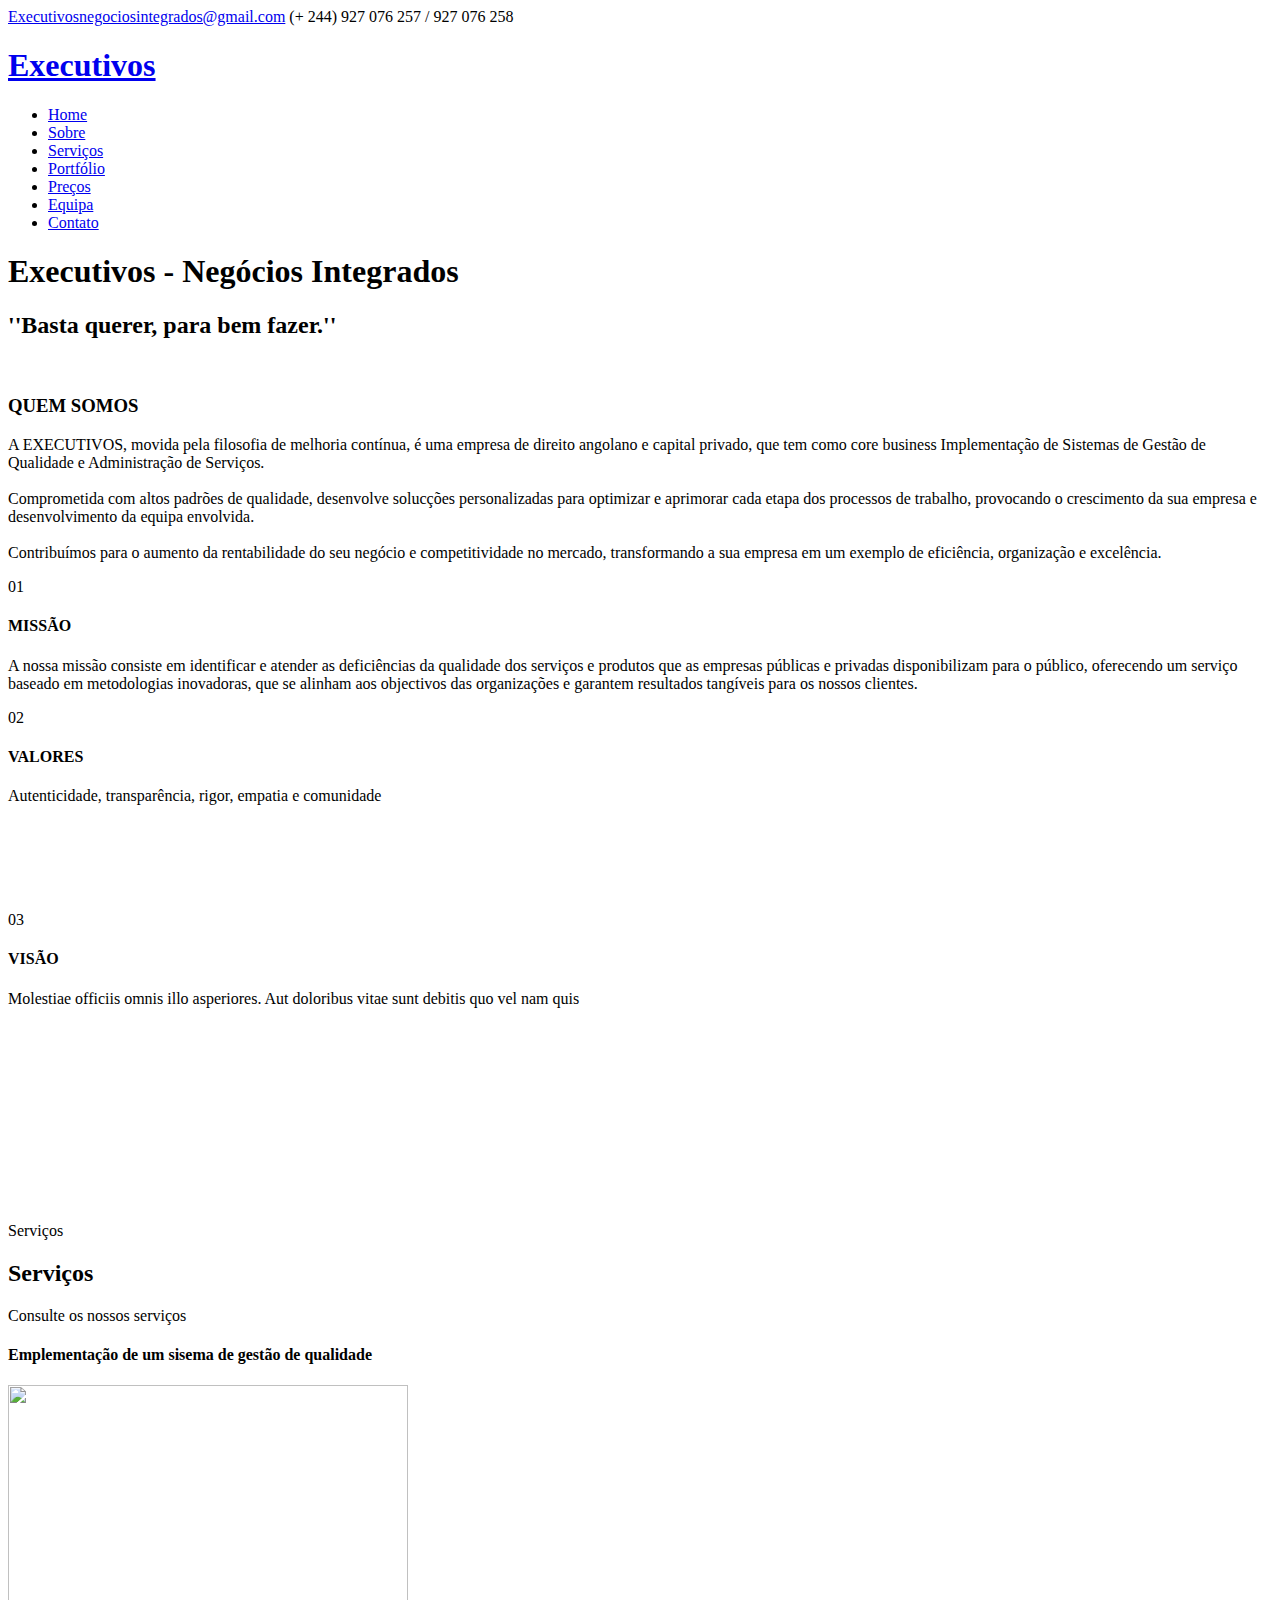
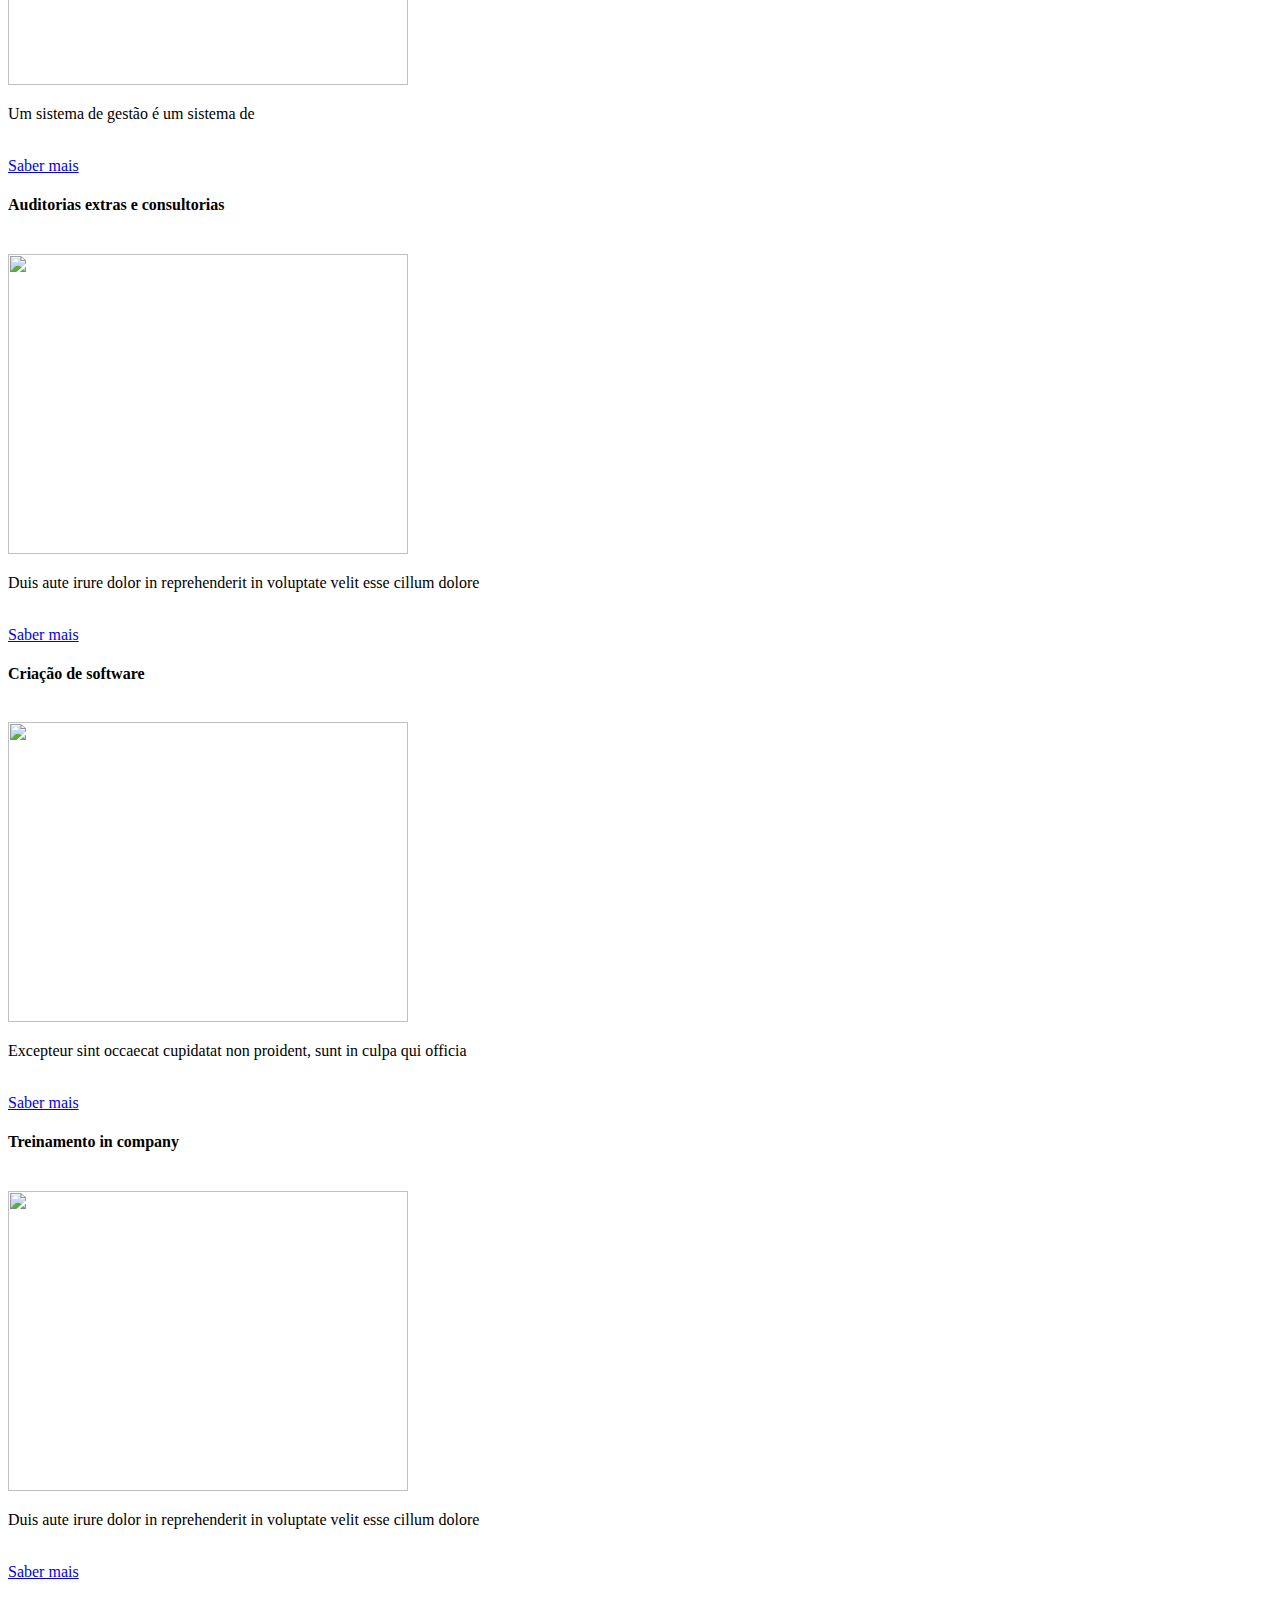
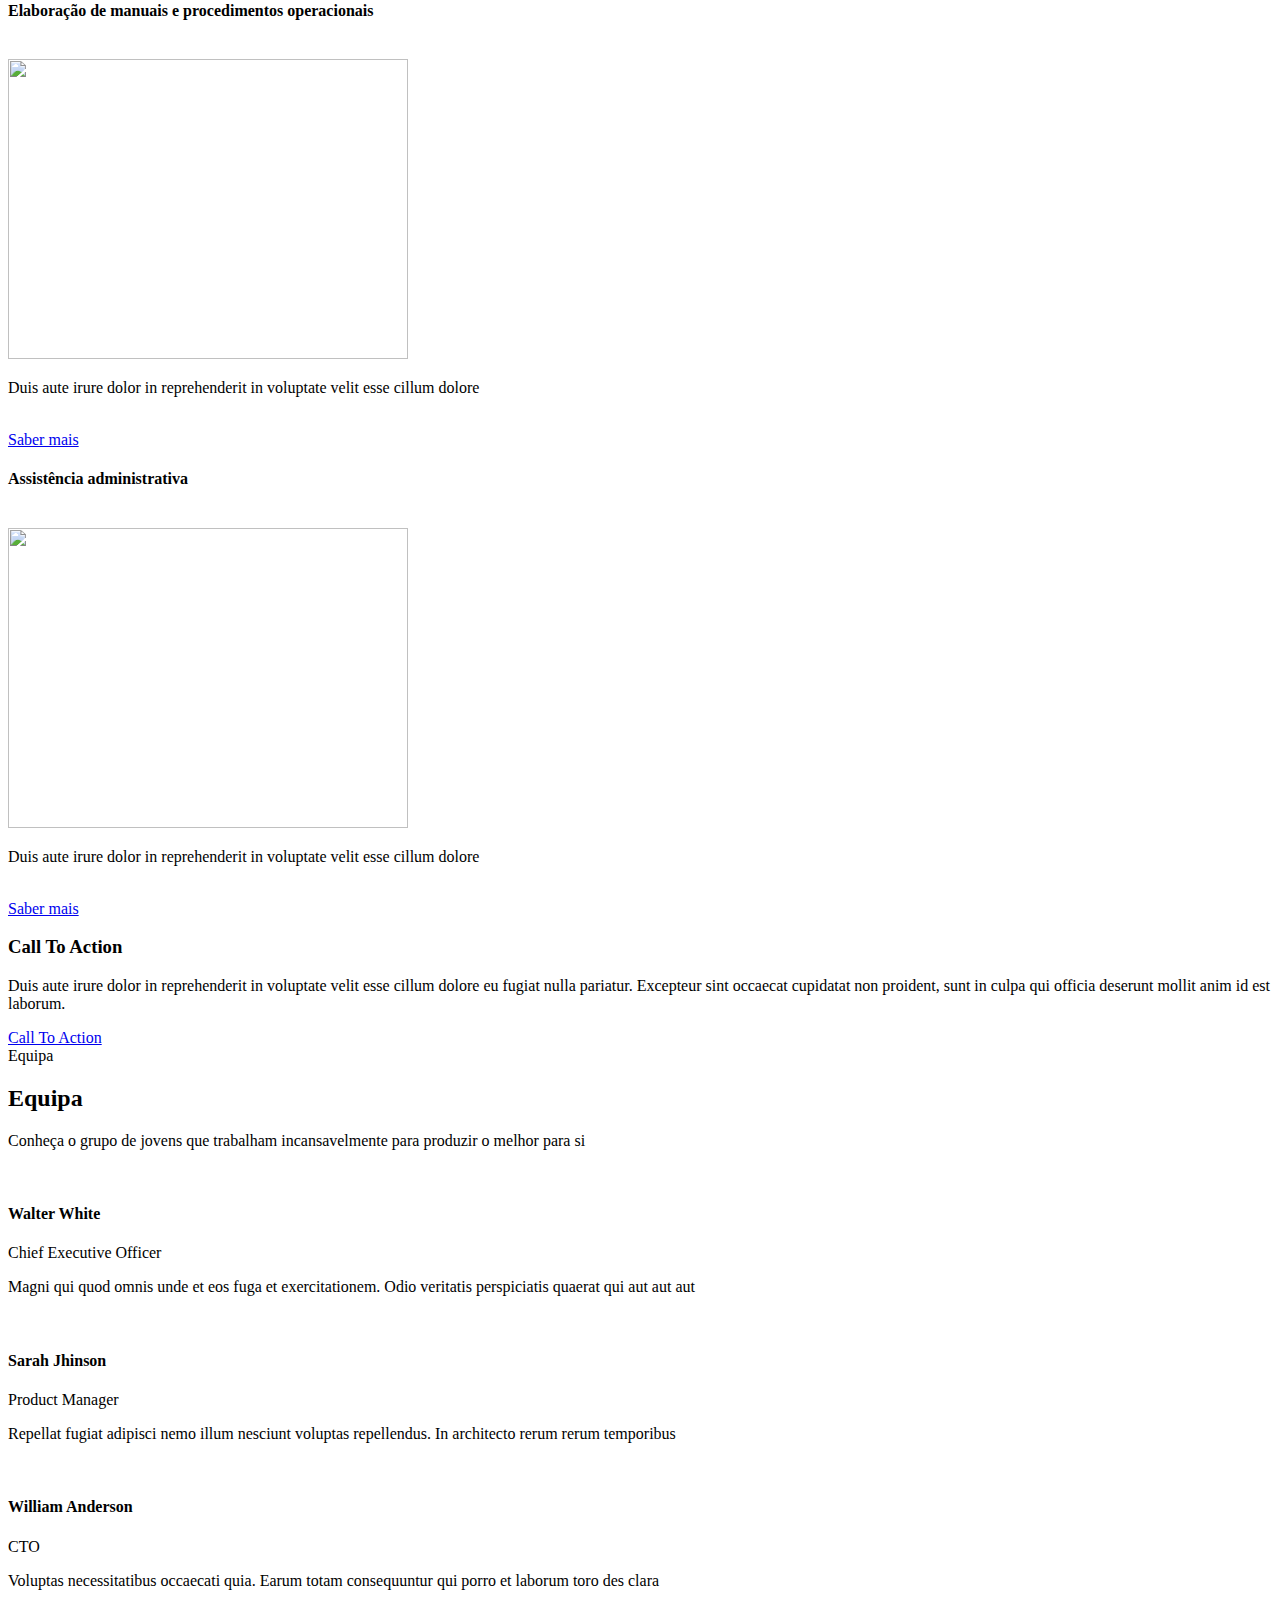
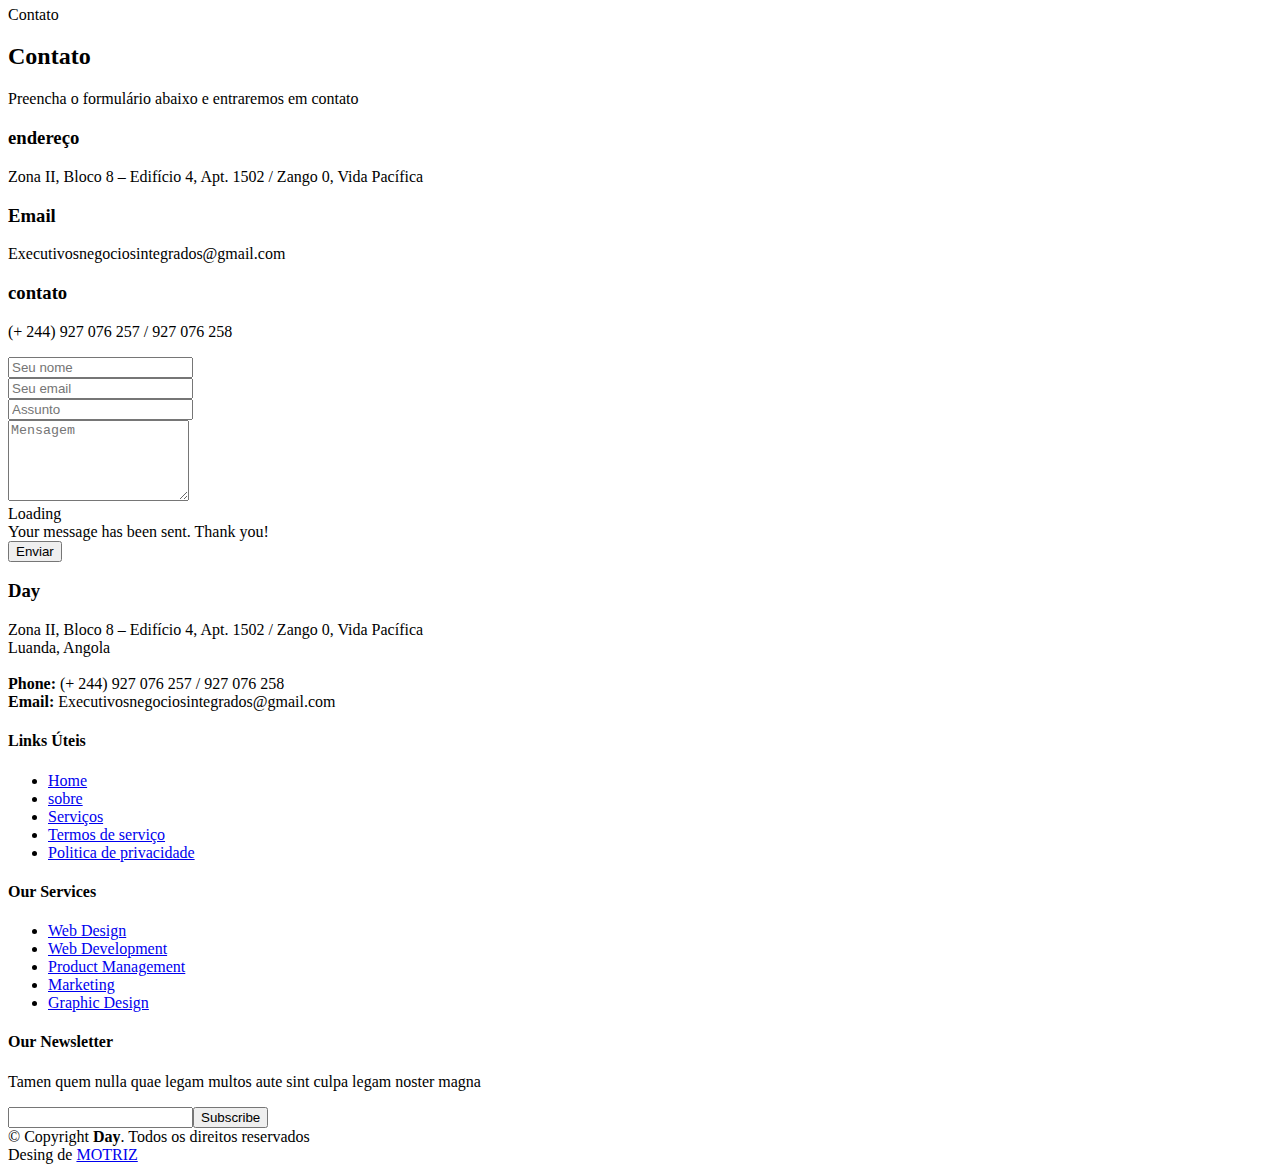
==== index.html @ 4317260f "Add files via upload" ====
<!DOCTYPE html>
<html lang="pt-pt">

<head>
  <meta charset="utf-8">
  <meta content="width=device-width, initial-scale=1.0" name="viewport">

  <title>Empresa</title>
  <meta content="" name="description">
  <meta content="" name="keywords">

  
  <link href="" rel="icon">
  <link href="" rel="apple-touch-icon">

  
 
  <link href="assets/vendor/aos/aos.css" rel="stylesheet">
  <link href="assets/vendor/bootstrap/css/bootstrap.min.css" rel="stylesheet">
  <link href="assets/vendor/bootstrap-icons/bootstrap-icons.css" rel="stylesheet">
  <link href="assets/vendor/boxicons/css/boxicons.min.css" rel="stylesheet">
  <link href="assets/vendor/glightbox/css/glightbox.min.css" rel="stylesheet">
  <link href="assets/vendor/swiper/swiper-bundle.min.css" rel="stylesheet">

 
  <link href="assets/css/style.css" rel="stylesheet">

  
</head>

<body>

  <!-- ======= Top Bar ======= -->
  <section id="topbar" class="d-flex align-items-center">
    <div class="container d-flex justify-content-center justify-content-md-between">
      <div class="contact-info d-flex align-items-center">
        <i class="bi bi-envelope-fill"></i><a href="mailto:contact@example.com">Executivosnegociosintegrados@gmail.com</a>
        <i class="bi bi-phone-fill phone-icon"></i> (+ 244) 927 076 257 / 927 076 258
      </div>
      <div class="social-links d-none d-md-block">
        <a href="#" class="twitter"><i class="bi bi-twitter"></i></a>
        <a href="#" class="facebook"><i class="bi bi-facebook"></i></a>
        <a href="#" class="instagram"><i class="bi bi-instagram"></i></a>
        <a href="#" class="linkedin"><i class="bi bi-linkedin"></i></i></a>
      </div>
    </div>
  </section>

  <!-- ======= Header ======= -->
  <header id="header" class="d-flex align-items-center">
    <div class="container d-flex align-items-center justify-content-between">

      <h1 class="logo"><a href="index.html">Executivos</h1>
      
      <nav id="navbar" class="navbar">
        <ul>
                    <li><a class="nav-link scrollto active" href="#hero">Home</a></li>
          <li><a class="nav-link scrollto" href="#about">Sobre</a></li>
          <li><a class="nav-link scrollto" href="#services">Serviços</a></li>
          <li><a class="nav-link scrollto " href="#portfolio">Portfólio</a></li>
          <li><a class="nav-link scrollto" href="#pricing">Preços</a></li>
          <li><a class="nav-link scrollto" href="#team">Equipa</a></li>
          <li><a class="nav-link scrollto" href="#contact">Contato</a></li>
        </ul>
        <i class="bi bi-list mobile-nav-toggle"></i>
      </nav><!-- .navbar -->

    </div>
  </header><!-- End Header -->

  <!-- ======= Hero Section ======= -->
  <section id="hero" class="d-flex align-items-center">
    <div class="container position-relative" data-aos="fade-up" data-aos-delay="500">
      <h1>Executivos - Negócios Integrados</h1>
      <h2>''Basta querer, para bem fazer.''</h2>
    </div>
  </section><!-- End Hero -->

  <main id="main">

    <!-- ======= About Section ======= -->
    <section id="about" class="about">
      <div class="container">

        <div class="row">
          <div class="col-lg-6 order-1 order-lg-2" data-aos="fade-left">
            <img src="assets/img/sobre.png" class="img-fluid" alt="">
          </div>
          <div class="col-lg-6 pt-4 pt-lg-0 order-2 order-lg-1 content" data-aos="fade-right">
            <h3>QUEM SOMOS</h3>
            <p class="fst-italic">
             A EXECUTIVOS, movida pela filosofia de melhoria contínua, é uma empresa de direito
angolano e capital privado, que tem como core business Implementação de Sistemas de
Gestão de Qualidade e Administração de Serviços. <br> <br>
Comprometida com altos padrões de qualidade, desenvolve solucções personalizadas para
optimizar e aprimorar cada etapa dos processos de trabalho, provocando o crescimento da sua
empresa e desenvolvimento da equipa envolvida. <br> <br>
Contribuímos para o aumento da rentabilidade do seu negócio e competitividade no mercado,
transformando a sua empresa em um exemplo de eficiência, organização e excelência.

          </div>
        </div>

      </div>
    </section><!-- End About Section -->

    <!-- ======= Why Us Section ======= -->
    <section id="why-us" class="why-us">
      <div class="container">

        <div class="row">

          <div class="col-lg-4" data-aos="fade-up">
            <div class="box">
              <span>01</span>
              <h4> MISSÃO</h4>
              <p>A nossa missão consiste em identificar e atender as deficiências da qualidade dos serviços e
                produtos que as empresas públicas e privadas disponibilizam para o público, oferecendo um
                serviço baseado em metodologias inovadoras, que se alinham aos objectivos das organizações
                e garantem resultados tangíveis para os nossos clientes.</p>
            </div>
          </div>

          <div class="col-lg-4 mt-4 mt-lg-0" data-aos="fade-up" data-aos-delay="150">
            <div class="box">
              <span>02</span>
              <h4>VALORES</h4>
              <p> Autenticidade, transparência, rigor, empatia e comunidade</p>
              <br><br><br><br><br>
            </div>
          </div>

          <div class="col-lg-4 mt-4 mt-lg-0" data-aos="fade-up" data-aos-delay="300">
            <div class="box">
              <span>03</span>
              <h4> VISÃO</h4>
              <p>Molestiae officiis omnis illo asperiores. Aut doloribus vitae sunt debitis quo vel nam quis</p>
              <br><br><br><br><br>
            </div>
          </div>

        </div>

      </div>
    </section><!-- End Why Us Section -->

    <!-- ======= Clients Section ======= -->
    <section id="clients" class="clients">
      <div class="container" data-aos="zoom-in">

        <div class="row d-flex align-items-center">

          <div class="col-lg-2 col-md-4 col-6">
            <img src="assets/img/clients/client-1.png" class="img-fluid" alt="">
          </div>

          <div class="col-lg-2 col-md-4 col-6">
            <img src="assets/img/clients/client-2.png" class="img-fluid" alt="">
          </div>

          <div class="col-lg-2 col-md-4 col-6">
            <img src="assets/img/clients/client-3.png" class="img-fluid" alt="">
          </div>

          <div class="col-lg-2 col-md-4 col-6">
            <img src="assets/img/clients/client-4.png" class="img-fluid" alt="">
          </div>

          <div class="col-lg-2 col-md-4 col-6">
            <img src="assets/img/clients/client-5.png" class="img-fluid" alt="">
          </div>

          <div class="col-lg-2 col-md-4 col-6">
            <img src="assets/img/clients/client-6.png" class="img-fluid" alt="">
          </div>

        </div>

      </div>
    </section><!-- End Clients Section -->

    <!-- ======= Services Section ======= -->
    <section id="services" class="services">
      <div class="container">

        <div class="section-title">
          <span>Serviços</span>
          <h2>Serviços</h2>
          <p>Consulte os nossos serviços</p>
        </div>

        <div class="row">
          <div class="col-lg-4 col-md-6 d-flex align-items-stretch" data-aos="fade-up">
            <div class="icon-box">
              <h4>Emplementação de um sisema de gestão de qualidade</h4>
              <img src="assets/img/2.jpeg" alt="" width="400px" height="300px">
              <p>Um sistema de gestão é um sistema de </p> <br>
              <a href="serviço1.html">Saber mais</a>
            </div>
          </div>

          <div class="col-lg-4 col-md-6 d-flex align-items-stretch mt-4 mt-md-0" data-aos="fade-up" data-aos-delay="150">
            <div class="icon-box">
              <h4>Auditorias extras e consultorias</h4> <br>
              <img src="assets/img/5.jpeg" alt="" width="400px" height="300px">
              <p>Duis aute irure dolor in reprehenderit in voluptate velit esse cillum dolore</p> <br>
              <a href="serviço2.html">Saber mais</a>
            </div>
          </div>

          <div class="col-lg-4 col-md-6 d-flex align-items-stretch mt-4 mt-lg-0" data-aos="fade-up" data-aos-delay="300">
            <div class="icon-box">
              <h4>Criação de software</h4> <br>
              <img src="assets/img/10.jpeg" alt="" width="400px" height="300px">
              <p>Excepteur sint occaecat cupidatat non proident, sunt in culpa qui officia</p> <br>
              <a href="serviço3.html">Saber mais</a>

            </div>
          </div>

          <div class="col-lg-4 col-md-6 d-flex align-items-stretch mt-4 mt-md-0" data-aos="fade-up" data-aos-delay="150">
            <div class="icon-box">
              <h4>Treinamento in company</h4> <br>
              <img src="assets/img/11.jpeg." alt="" width="400px" height="300px">
              <p>Duis aute irure dolor in reprehenderit in voluptate velit esse cillum dolore</p> <br>
              <a href="serviço4.html">Saber mais</a>
            </div>
          </div>

           <div class="col-lg-4 col-md-6 d-flex align-items-stretch mt-4 mt-md-0" data-aos="fade-up" data-aos-delay="400">
            <div class="icon-box">
              <h4>Elaboração de manuais e procedimentos operacionais</h4> <br>
              <img src="assets/img/12.jpeg" alt="" width="400px" height="300px">
              <p>Duis aute irure dolor in reprehenderit in voluptate velit esse cillum dolore</p> <br>
              <a href="serviço5.html">Saber mais</a>
            </div>
          </div>

          <div class="col-lg-4 col-md-6 d-flex align-items-stretch mt-4 mt-md-0" data-aos="fade-up" data-aos-delay="150">
            <div class="icon-box">
              <h4>Assistência administrativa</h4> <br>
              <img src="assets/img/13.jpeg" alt="" width="400px" height="300px">
              <p>Duis aute irure dolor in reprehenderit in voluptate velit esse cillum dolore</p> <br>
              <a href="serviço6.html">Saber mais</a>
            </div>
          </div>

        </div>

      </div>
    </section><!-- End Services Section -->

    <!-- ======= Cta Section ======= -->
    <section id="cta" class="cta">
      <div class="container" data-aos="zoom-in">

        <div class="text-center">
          <h3>Call To Action</h3>
          <p> Duis aute irure dolor in reprehenderit in voluptate velit esse cillum dolore eu fugiat nulla pariatur. Excepteur sint occaecat cupidatat non proident, sunt in culpa qui officia deserunt mollit anim id est laborum.</p>
          <a class="cta-btn" href="#">Call To Action</a>
        </div>

      </div>
    </section><!-- End Cta Section -->

    
    <!-- ======= Pricing Section ======= 
    <section id="pricing" class="pricing">
      <div class="container">

        <div class="section-title">
          <span>Pricing</span>
          <h2>Pricing</h2>
          <p>Sit sint consectetur velit quisquam cupiditate impedit suscipit alias</p>
        </div>

        <div class="row">

          <div class="col-lg-4 col-md-6" data-aos="zoom-in" data-aos-delay="150">
            <div class="box">
              <h3>Free</h3>
              <h4><sup>$</sup>0<span> / month</span></h4>
              <ul>
                <li>Aida dere</li>
                <li>Nec feugiat nisl</li>
                <li>Nulla at volutpat dola</li>
                <li class="na">Pharetra massa</li>
                <li class="na">Massa ultricies mi</li>
              </ul>
              <div class="btn-wrap">
                <a href="#" class="btn-buy">Buy Now</a>
              </div>
            </div>
          </div>

          <div class="col-lg-4 col-md-6 mt-4 mt-md-0" data-aos="zoom-in">
            <div class="box featured">
              <h3>Business</h3>
              <h4><sup>$</sup>19<span> / month</span></h4>
              <ul>
                <li>Aida dere</li>
                <li>Nec feugiat nisl</li>
                <li>Nulla at volutpat dola</li>
                <li>Pharetra massa</li>
                <li class="na">Massa ultricies mi</li>
              </ul>
              <div class="btn-wrap">
                <a href="#" class="btn-buy">Buy Now</a>
              </div>
            </div>
          </div>

          <div class="col-lg-4 col-md-6 mt-4 mt-lg-0" data-aos="zoom-in" data-aos-delay="150">
            <div class="box">
              <h3>Developer</h3>
              <h4><sup>$</sup>29<span> / month</span></h4>
              <ul>
                <li>Aida dere</li>
                <li>Nec feugiat nisl</li>
                <li>Nulla at volutpat dola</li>
                <li>Pharetra massa</li>
                <li>Massa ultricies mi</li>
              </ul>
              <div class="btn-wrap">
                <a href="#" class="btn-buy">Buy Now</a>
              </div>
            </div>
          </div>

        </div>

      </div>
    </section>  --> <!-- End Pricing Section -->

    <!-- ======= Team Section ======= -->
    <section id="team" class="team">
      <div class="container">

        <div class="section-title">
          <span>Equipa</span>
          <h2>Equipa</h2>
          <p>Conheça o grupo de jovens que trabalham incansavelmente para produzir o melhor para si</p>
        </div>

        <div class="row">
          <div class="col-lg-4 col-md-6 d-flex align-items-stretch" data-aos="zoom-in">
            <div class="member">
              <img src="assets/img/team/team-1.jpg" alt="">
              <h4>Walter White</h4>
              <span>Chief Executive Officer</span>
              <p>
                Magni qui quod omnis unde et eos fuga et exercitationem. Odio veritatis perspiciatis quaerat qui aut aut aut
              </p>
              <div class="social">
                <a href=""><i class="bi bi-twitter"></i></a>
                <a href=""><i class="bi bi-facebook"></i></a>
                <a href=""><i class="bi bi-instagram"></i></a>
                <a href=""><i class="bi bi-linkedin"></i></a>
              </div>
            </div>
          </div>

          <div class="col-lg-4 col-md-6 d-flex align-items-stretch" data-aos="zoom-in">
            <div class="member">
              <img src="assets/img/team/team-2.jpg" alt="">
              <h4>Sarah Jhinson</h4>
              <span>Product Manager</span>
              <p>
                Repellat fugiat adipisci nemo illum nesciunt voluptas repellendus. In architecto rerum rerum temporibus
              </p>
              <div class="social">
                <a href=""><i class="bi bi-twitter"></i></a>
                <a href=""><i class="bi bi-facebook"></i></a>
                <a href=""><i class="bi bi-instagram"></i></a>
                <a href=""><i class="bi bi-linkedin"></i></a>
              </div>
            </div>
          </div>

          <div class="col-lg-4 col-md-6 d-flex align-items-stretch" data-aos="zoom-in">
            <div class="member">
              <img src="assets/img/team/team-3.jpg" alt="">
              <h4>William Anderson</h4>
              <span>CTO</span>
              <p>
                Voluptas necessitatibus occaecati quia. Earum totam consequuntur qui porro et laborum toro des clara
              </p>
              <div class="social">
                <a href=""><i class="bi bi-twitter"></i></a>
                <a href=""><i class="bi bi-facebook"></i></a>
                <a href=""><i class="bi bi-instagram"></i></a>
                <a href=""><i class="bi bi-linkedin"></i></a>
              </div>
            </div>
          </div>

        </div>

      </div>
    </section>  <!-- End Team Section -->

    <!-- ======= Contact Section ======= -->
    <section id="contact" class="contact">
      <div class="container">

        <div class="section-title">
          <span>Contato</span>
          <h2>Contato</h2>
          <p>Preencha o formulário abaixo e entraremos em contato</p>
        </div>

        <div class="row" data-aos="fade-up">
          <div class="col-lg-6">
            <div class="info-box mb-4">
              <i class="bx bx-map"></i>
              <h3>endereço</h3>
              <p>Zona II, Bloco 8 – Edifício 4, Apt. 1502 / Zango 0, Vida Pacífica</p>
            </div>
          </div>

          <div class="col-lg-3 col-md-6">
            <div class="info-box  mb-4">
              <i class="bx bx-envelope"></i>
              <h3>Email </h3>
              <p>Executivosnegociosintegrados@gmail.com</p>
            </div>
          </div>

          <div class="col-lg-3 col-md-6">
            <div class="info-box  mb-4">
              <i class="bx bx-phone-call"></i>
              <h3>contato</h3>
              <p>(+ 244) 927 076 257 / 927 076 258</p>
            </div>
          </div>

        </div>

        <div class="row" data-aos="fade-up">

         

          <div class="col-lg-6">
            <form action="forms/contact.php" method="post" role="form" class="php-email-form">
              <div class="row">
                <div class="col-md-6 form-group">
                  <input type="text" name="name" class="form-control" id="name" placeholder="Seu nome" required>
                </div>
                <div class="col-md-6 form-group mt-3 mt-md-0">
                  <input type="email" class="form-control" name="email" id="email" placeholder="Seu email" required>
                </div>
              </div>
              <div class="form-group mt-3">
                <input type="text" class="form-control" name="subject" id="subject" placeholder="Assunto" required>
              </div>
              <div class="form-group mt-3">
                <textarea class="form-control" name="message" rows="5" placeholder="Mensagem" required></textarea>
              </div>
              <div class="my-3">
                <div class="loading">Loading</div>
                <div class="error-message"></div>
                <div class="sent-message">Your message has been sent. Thank you!</div>
              </div>
              <div class="text-center"><button type="submit">Enviar</button></div>
            </form>
          </div>

        </div>

      </div>
    </section><!-- End Contact Section -->

  </main><!-- End #main -->

  <!-- ======= Footer ======= -->
  <footer id="footer">
    <div class="footer-top">
      <div class="container">
        <div class="row">

          <div class="col-lg-4 col-md-6">
            <div class="footer-info">
              <h3>Day</h3>
              <p>
                Zona II, Bloco 8 – Edifício 4, Apt. 1502 / Zango 0, Vida Pacífica <br>
                Luanda, Angola<br><br>
                <strong>Phone:</strong> (+ 244) 927 076 257 / 927 076 258<br>
                <strong>Email:</strong> Executivosnegociosintegrados@gmail.com<br>
              </p>
              <div class="social-links mt-3">
                <a href="#" class="twitter"><i class="bx bxl-twitter"></i></a>
                <a href="#" class="facebook"><i class="bx bxl-facebook"></i></a>
                <a href="#" class="instagram"><i class="bx bxl-instagram"></i></a>
                <a href="#" class="google-plus"><i class="bx bxl-skype"></i></a>
                <a href="#" class="linkedin"><i class="bx bxl-linkedin"></i></a>
              </div>
            </div>
          </div>

          <div class="col-lg-2 col-md-6 footer-links">
            <h4>Links Úteis</h4>
            <ul>
              <li><i class="bx bx-chevron-right"></i> <a href="#hero">Home</a></li>
              <li><i class="bx bx-chevron-right"></i> <a href="#about">sobre</a></li>
              <li><i class="bx bx-chevron-right"></i> <a href="#services">Serviços</a></li>
              <li><i class="bx bx-chevron-right"></i> <a href="Termos.html">Termos de serviço</a></li>
              <li><i class="bx bx-chevron-right"></i> <a href="Politica.html">Politica de privacidade</a></li>
            </ul>
          </div>

          <div class="col-lg-2 col-md-6 footer-links">
            <h4>Our Services</h4>
            <ul>
              <li><i class="bx bx-chevron-right"></i> <a href="#">Web Design</a></li>
              <li><i class="bx bx-chevron-right"></i> <a href="#">Web Development</a></li>
              <li><i class="bx bx-chevron-right"></i> <a href="#">Product Management</a></li>
              <li><i class="bx bx-chevron-right"></i> <a href="#">Marketing</a></li>
              <li><i class="bx bx-chevron-right"></i> <a href="#">Graphic Design</a></li>
            </ul>
          </div>

          <div class="col-lg-4 col-md-6 footer-newsletter">
            <h4>Our Newsletter</h4>
            <p>Tamen quem nulla quae legam multos aute sint culpa legam noster magna</p>
            <form action="" method="post">
              <input type="email" name="email"><input type="submit" value="Subscribe">
            </form>

          </div>

        </div>
      </div>
    </div>

    <div class="container">
      <div class="copyright">
        &copy; Copyright <strong><span>Day</span></strong>. Todos os direitos reservados
      </div>
      <div class="credits">
        <!-- All the links in the footer should remain intact. -->
        <!-- You can delete the links only if you purchased the pro version. -->
        <!-- Licensing information: https://bootstrapmade.com/license/ -->
        <!-- Purchase the pro version with working PHP/AJAX contact form: https://bootstrapmade.com/day-multipurpose-html-template-for-free/ -->
        Desing de  <a href="https://bootstrapmade.com/">MOTRIZ</a>
      </div>
    </div>
  </footer><!-- End Footer -->

  <a href="#" class="back-to-top d-flex align-items-center justify-content-center"><i class="bi bi-arrow-up-short"></i></a>
  <div id="preloader"></div>

  <!-- Vendor JS Files -->
  <script src="assets/vendor/aos/aos.js"></script>
  <script src="assets/vendor/bootstrap/js/bootstrap.bundle.min.js"></script>
  <script src="assets/vendor/glightbox/js/glightbox.min.js"></script>
  <script src="assets/vendor/isotope-layout/isotope.pkgd.min.js"></script>
  <script src="assets/vendor/swiper/swiper-bundle.min.js"></script>
  <script src="assets/vendor/php-email-form/validate.js"></script>

  <!-- Template Main JS File -->
  <script src="assets/js/main.js"></script>

</body>

</html>
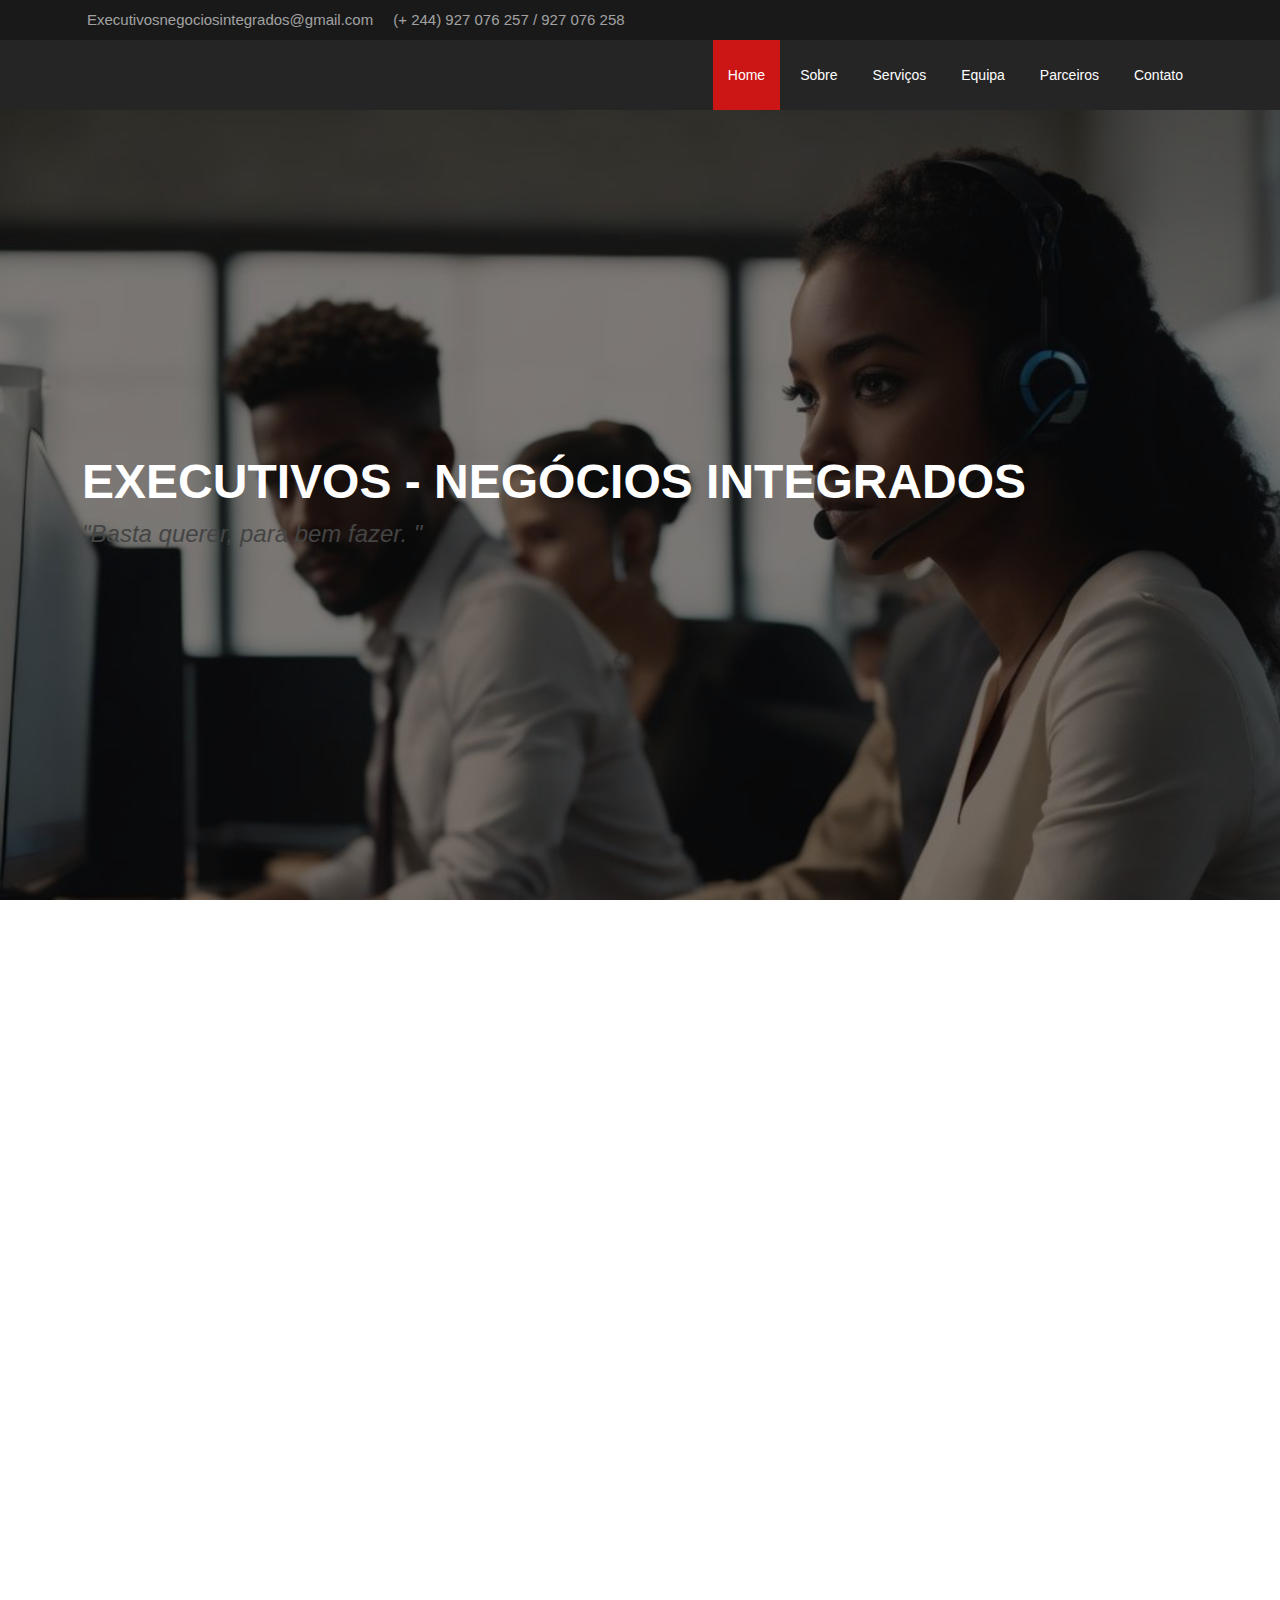
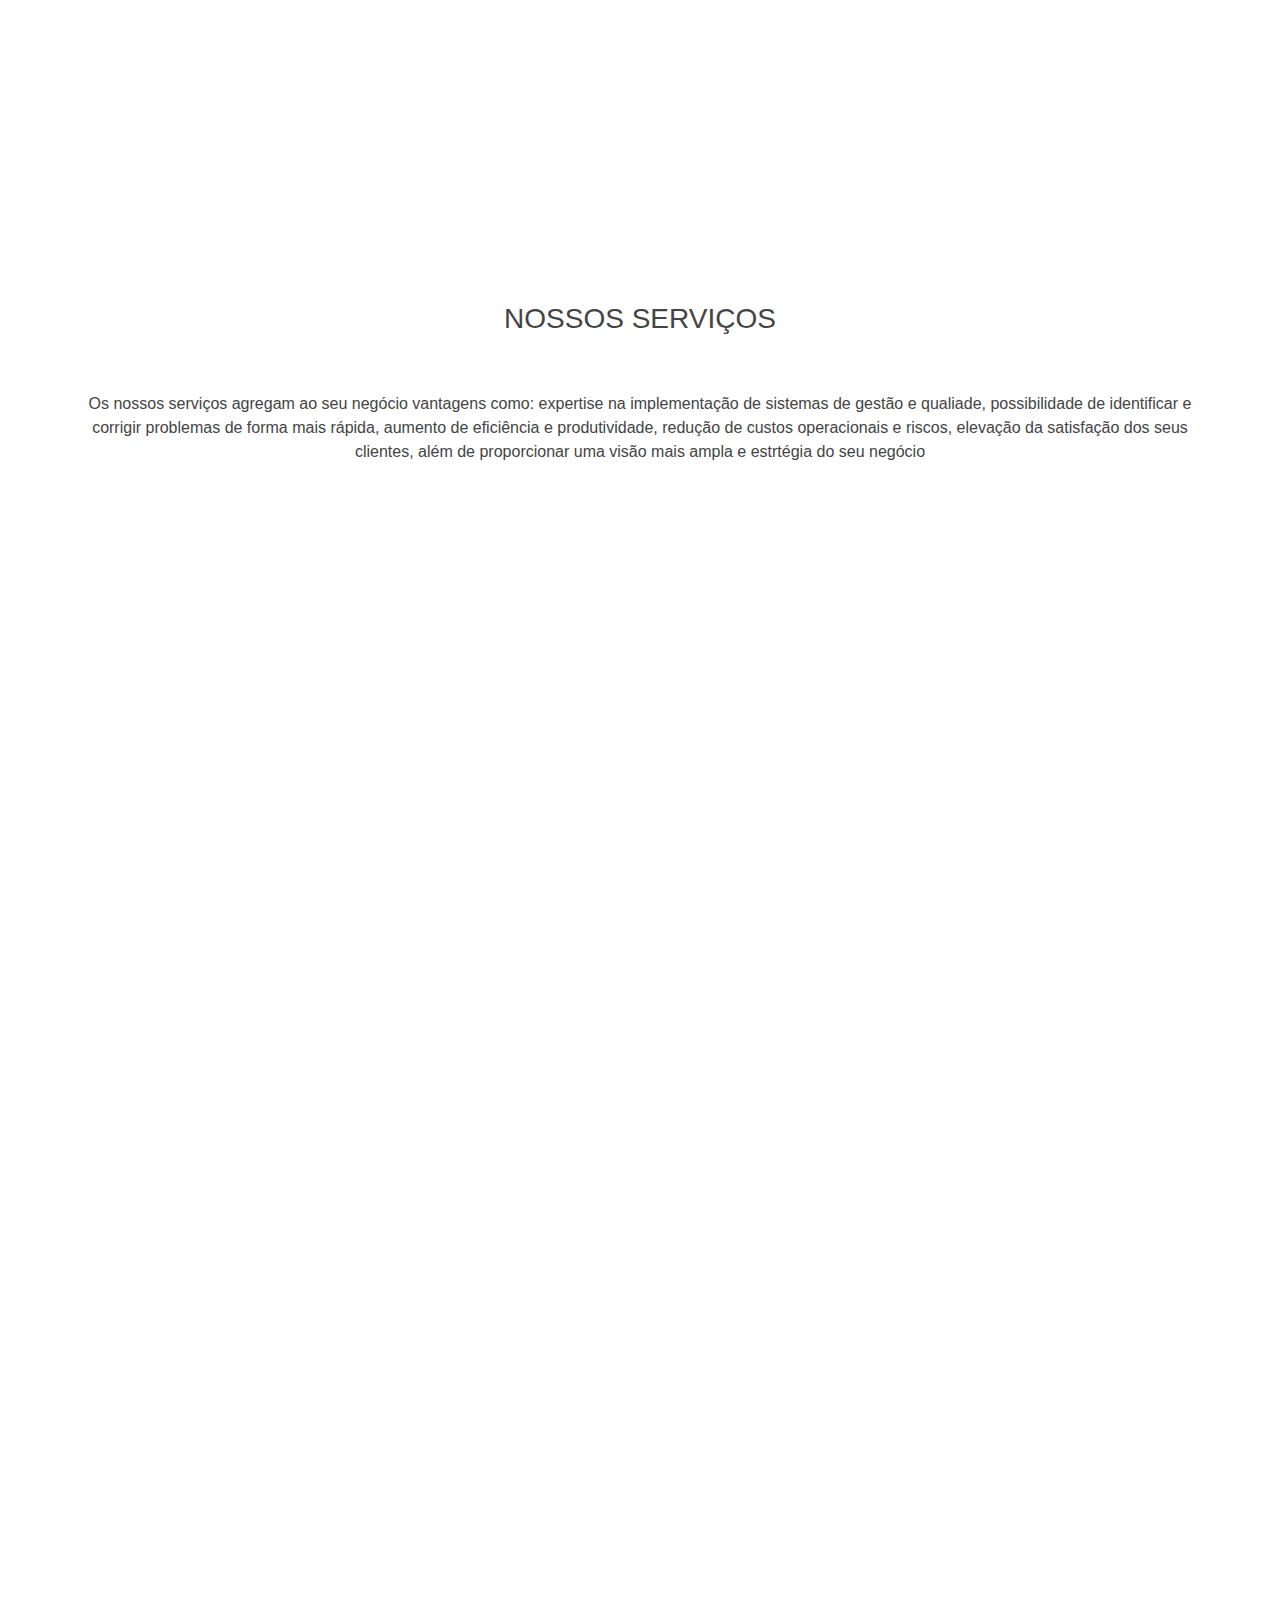
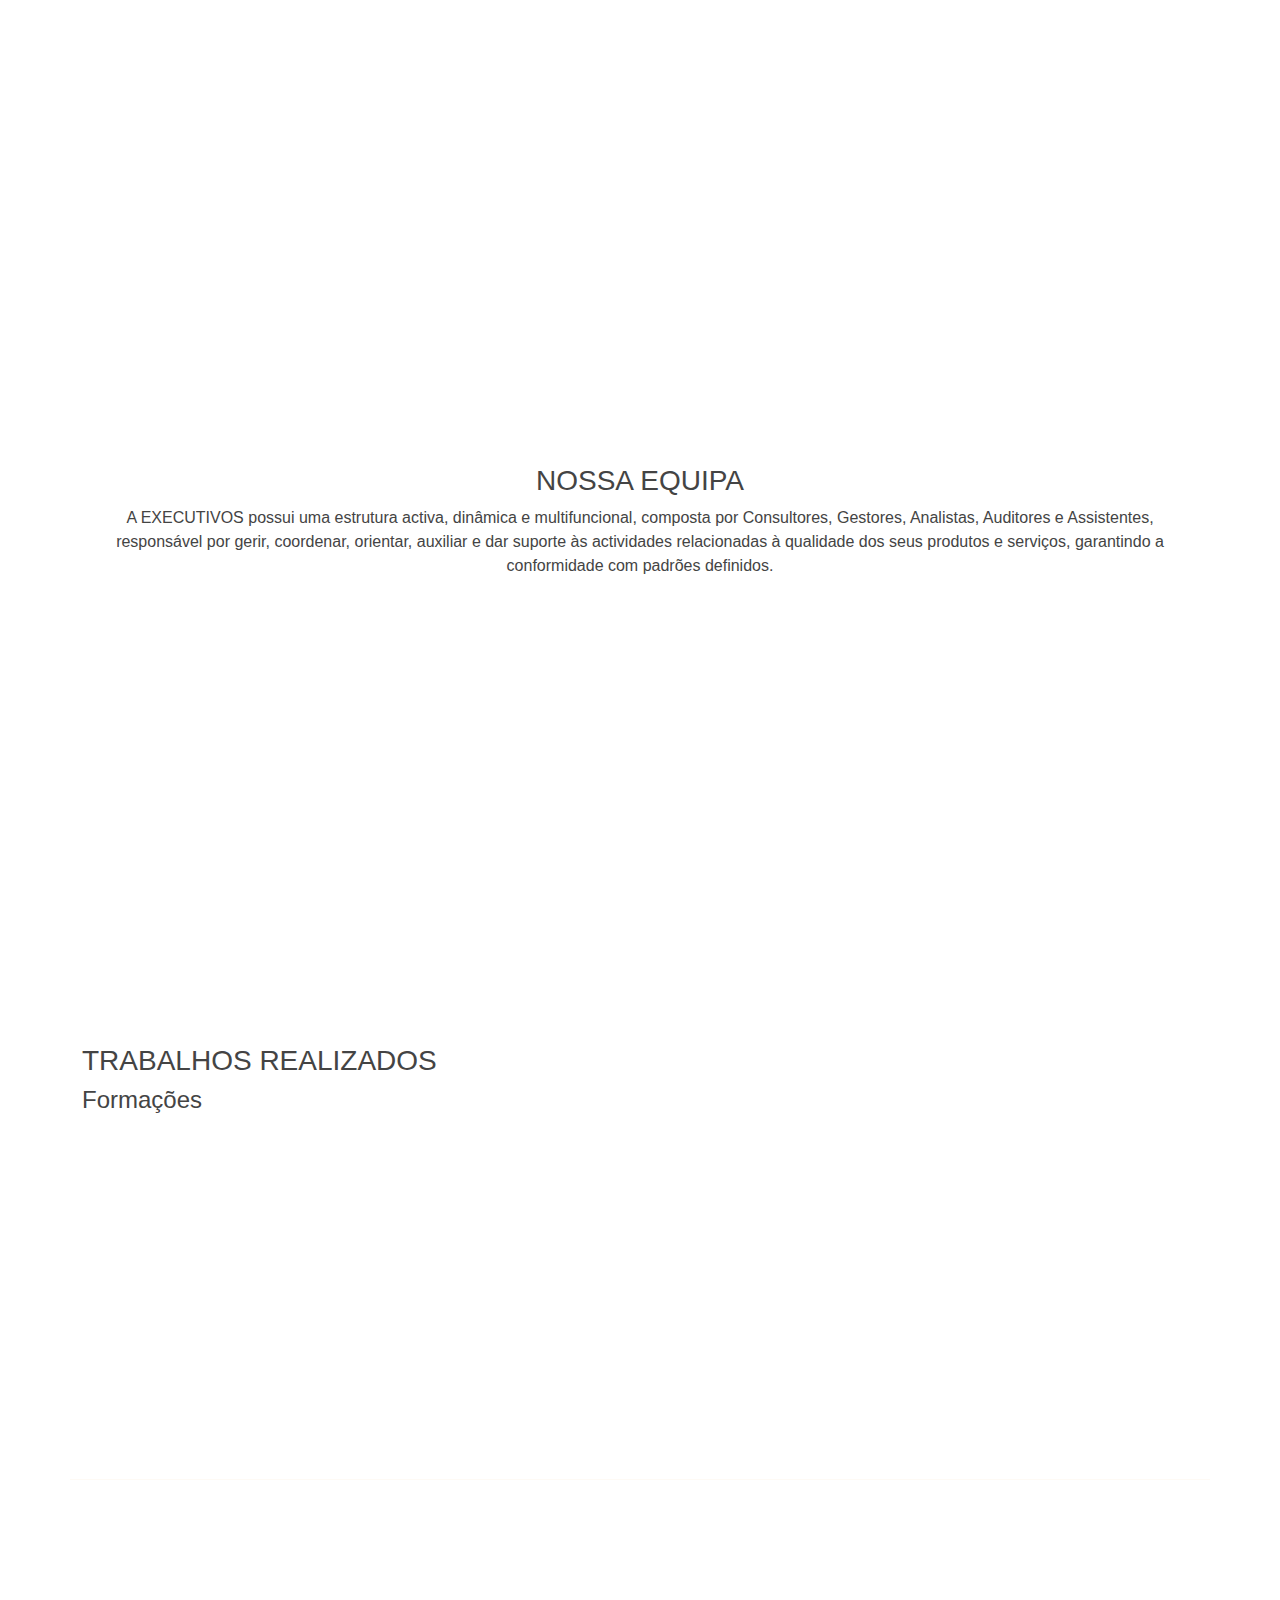
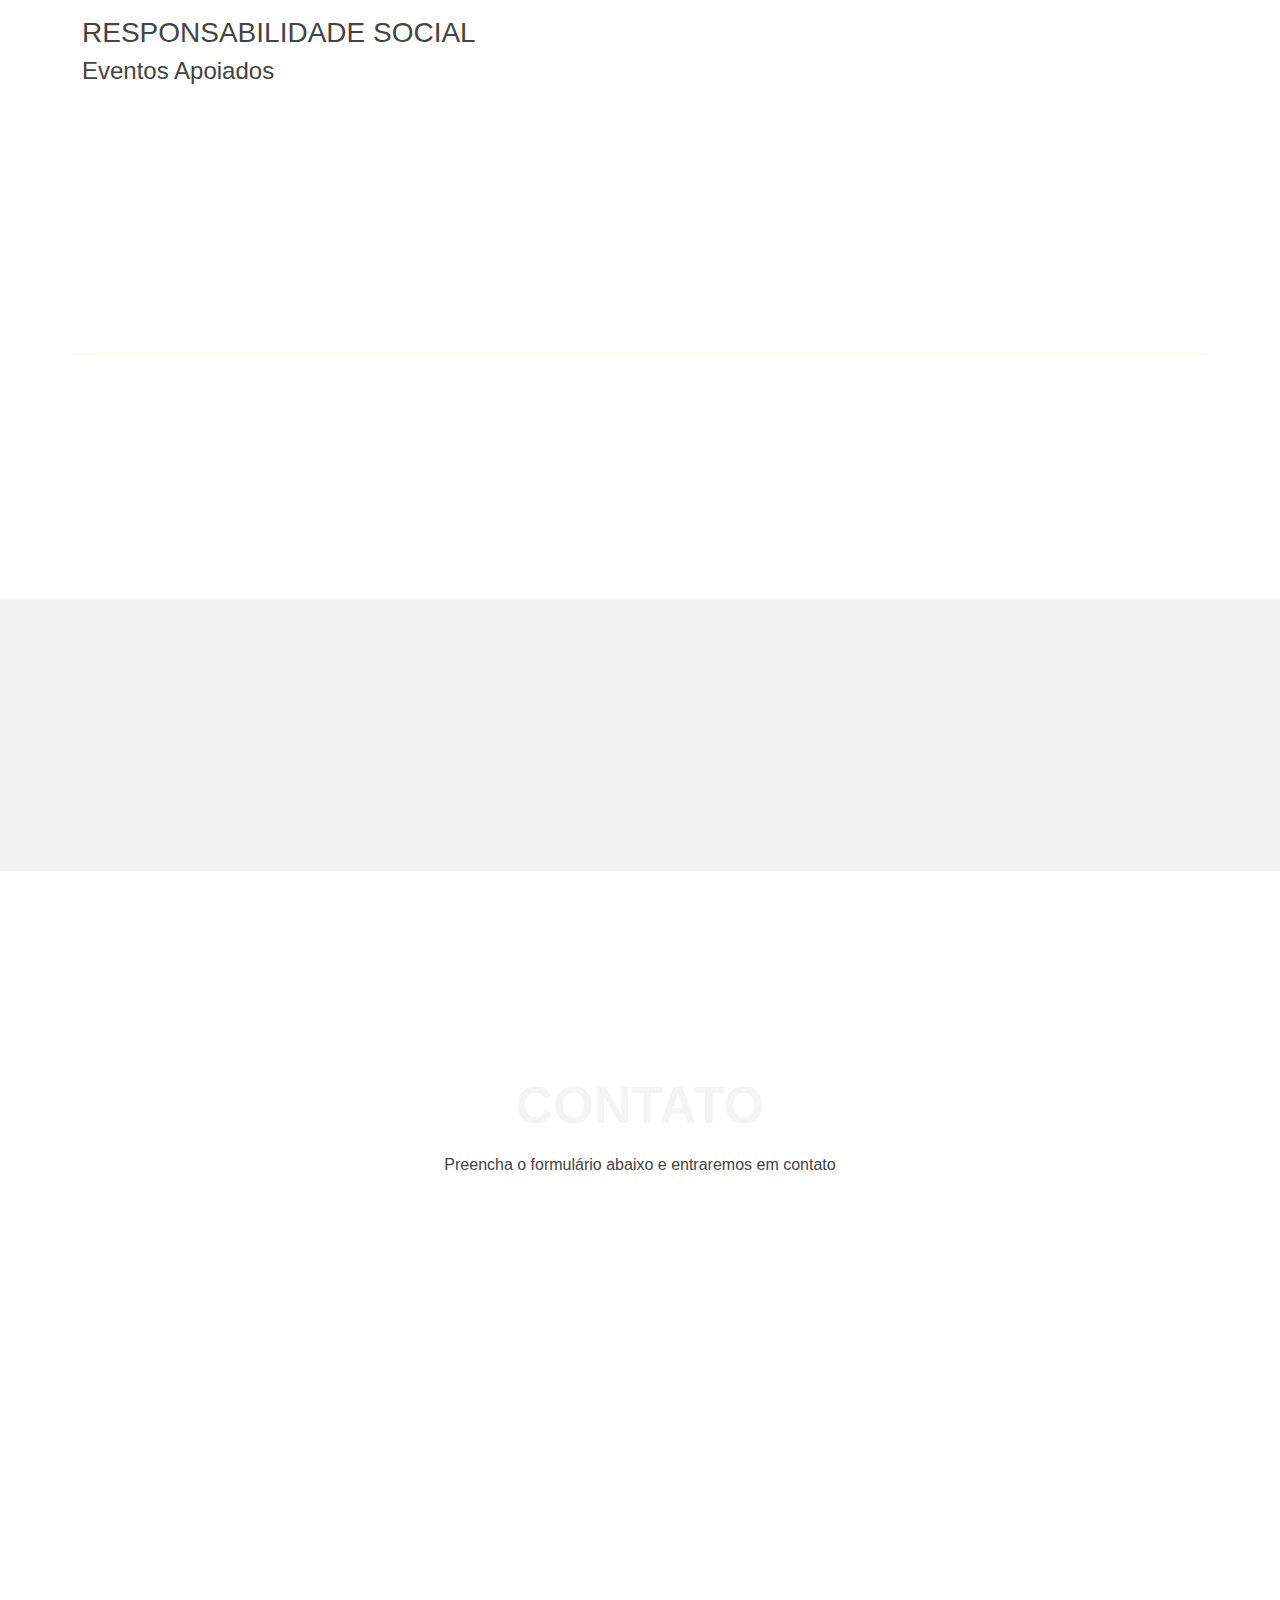
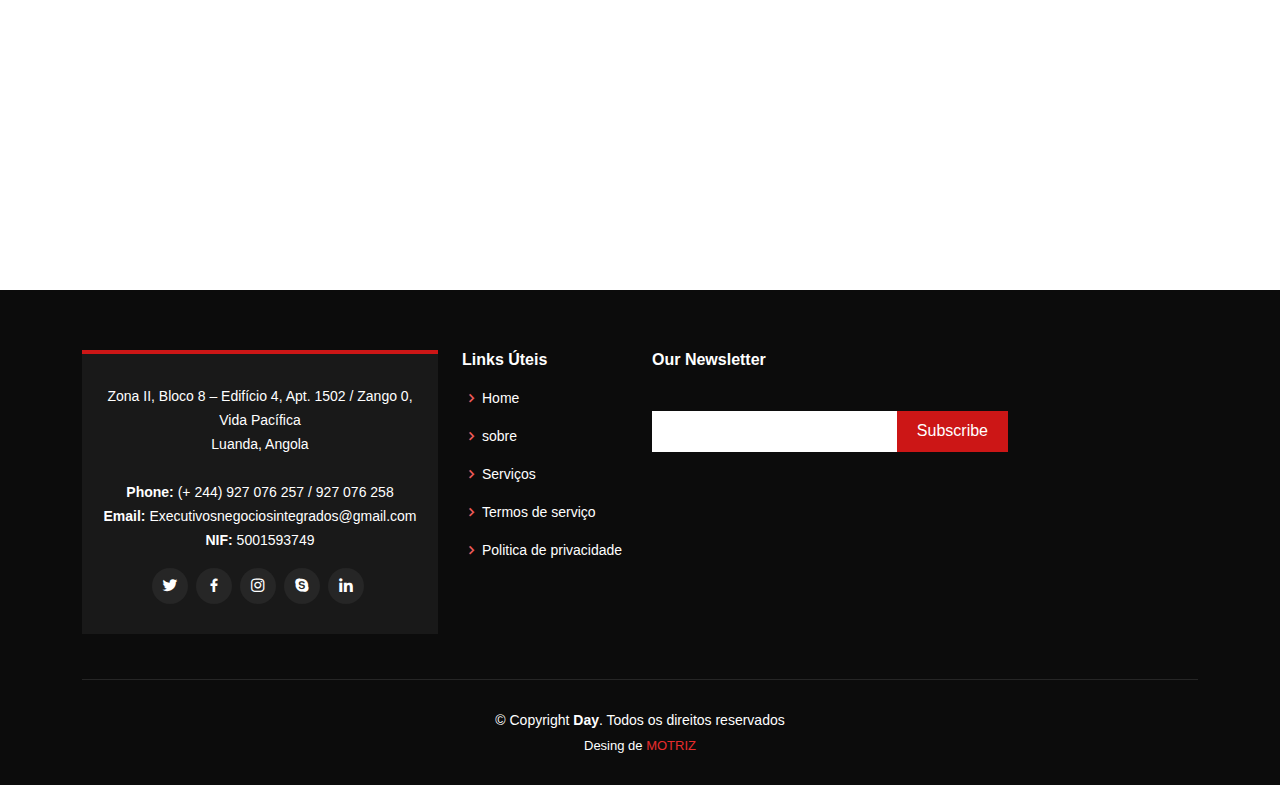
==== commit 672cde51: "Add files via upload" ====
--- a/index.html
+++ b/index.html
@@ -5,7 +5,7 @@
   <meta charset="utf-8">
   <meta content="width=device-width, initial-scale=1.0" name="viewport">
 
-  <title>Empresa</title>
+  <title>EXECUTIVOS</title>
   <meta content="" name="description">
   <meta content="" name="keywords">
 
@@ -34,14 +34,12 @@
   <section id="topbar" class="d-flex align-items-center">
     <div class="container d-flex justify-content-center justify-content-md-between">
       <div class="contact-info d-flex align-items-center">
-        <i class="bi bi-envelope-fill"></i><a href="mailto:contact@example.com">Executivosnegociosintegrados@gmail.com</a>
+        <i class="bi bi-envelope-fill"></i><a href="">Executivosnegociosintegrados@gmail.com</a>
         <i class="bi bi-phone-fill phone-icon"></i> (+ 244) 927 076 257 / 927 076 258
       </div>
       <div class="social-links d-none d-md-block">
-        <a href="#" class="twitter"><i class="bi bi-twitter"></i></a>
-        <a href="#" class="facebook"><i class="bi bi-facebook"></i></a>
-        <a href="#" class="instagram"><i class="bi bi-instagram"></i></a>
-        <a href="#" class="linkedin"><i class="bi bi-linkedin"></i></i></a>
+        <a href="http://instagram.com/executivos_negociosintegrados" class="instagram"><i class="bi bi-instagram"></i></a>
+        <a href="http://linkedin.com/company/executivosnegociosintegrados/" class="linkedin"><i class="bi bi-linkedin"></i></i></a>
       </div>
     </div>
   </section>
@@ -50,16 +48,16 @@
   <header id="header" class="d-flex align-items-center">
     <div class="container d-flex align-items-center justify-content-between">
 
-      <h1 class="logo"><a href="index.html">Executivos</h1>
+      <h1 class="logo"><a href="index.html"> <img src="assets/img/logo.png" class="img-fluid" alt="" >
+      </h1>
       
       <nav id="navbar" class="navbar">
         <ul>
-                    <li><a class="nav-link scrollto active" href="#hero">Home</a></li>
+          <li><a class="nav-link scrollto active" href="#hero" style="margin-bottom: 50px;">Home</a></li>
           <li><a class="nav-link scrollto" href="#about">Sobre</a></li>
           <li><a class="nav-link scrollto" href="#services">Serviços</a></li>
-          <li><a class="nav-link scrollto " href="#portfolio">Portfólio</a></li>
-          <li><a class="nav-link scrollto" href="#pricing">Preços</a></li>
           <li><a class="nav-link scrollto" href="#team">Equipa</a></li>
+          <li><a class="nav-link scrollto" href="#clients"> Parceiros</a></li>
           <li><a class="nav-link scrollto" href="#contact">Contato</a></li>
         </ul>
         <i class="bi bi-list mobile-nav-toggle"></i>
@@ -71,8 +69,8 @@
   <!-- ======= Hero Section ======= -->
   <section id="hero" class="d-flex align-items-center">
     <div class="container position-relative" data-aos="fade-up" data-aos-delay="500">
-      <h1>Executivos - Negócios Integrados</h1>
-      <h2>''Basta querer, para bem fazer.''</h2>
+      <h1>EXECUTIVOS - NEGÓCIOS INTEGRADOS</h1>
+      <h4><em> "Basta querer, para bem fazer. " </em> </h4>
     </div>
   </section><!-- End Hero -->
 
@@ -84,11 +82,11 @@
 
         <div class="row">
           <div class="col-lg-6 order-1 order-lg-2" data-aos="fade-left">
-            <img src="assets/img/sobre.png" class="img-fluid" alt="">
+            <img src="assets/img/3.jpg" class="img-fluid" alt="" >
           </div>
           <div class="col-lg-6 pt-4 pt-lg-0 order-2 order-lg-1 content" data-aos="fade-right">
             <h3>QUEM SOMOS</h3>
-            <p class="fst-italic">
+            <p>
              A EXECUTIVOS, movida pela filosofia de melhoria contínua, é uma empresa de direito
 angolano e capital privado, que tem como core business Implementação de Sistemas de
 Gestão de Qualidade e Administração de Serviços. <br> <br>
@@ -112,30 +110,27 @@
 
           <div class="col-lg-4" data-aos="fade-up">
             <div class="box">
-              <span>01</span>
-              <h4> MISSÃO</h4>
+              <h4> NOSSA MISSÃO</h4>
               <p>A nossa missão consiste em identificar e atender as deficiências da qualidade dos serviços e
                 produtos que as empresas públicas e privadas disponibilizam para o público, oferecendo um
                 serviço baseado em metodologias inovadoras, que se alinham aos objectivos das organizações
-                e garantem resultados tangíveis para os nossos clientes.</p>
+                e garantem resultados tangíveis para os nossos clientes.</p> 
             </div>
           </div>
 
           <div class="col-lg-4 mt-4 mt-lg-0" data-aos="fade-up" data-aos-delay="150">
             <div class="box">
-              <span>02</span>
-              <h4>VALORES</h4>
-              <p> Autenticidade, transparência, rigor, empatia e comunidade</p>
-              <br><br><br><br><br>
+              <h4>NOSSOS VALORES</h4>
+              <p> Autenticidade;<br> Transparência; <br> Rigor;<br> Empatia; <br> Comunidade</p>
+              <br><br><br>
             </div>
           </div>
 
           <div class="col-lg-4 mt-4 mt-lg-0" data-aos="fade-up" data-aos-delay="300">
             <div class="box">
-              <span>03</span>
-              <h4> VISÃO</h4>
-              <p>Molestiae officiis omnis illo asperiores. Aut doloribus vitae sunt debitis quo vel nam quis</p>
-              <br><br><br><br><br>
+              <h4>NOSSA VISÃO</h4>
+              <p></p>
+              <br><br><br><br><br><br><br> <br>
             </div>
           </div>
 
@@ -144,75 +139,50 @@
       </div>
     </section><!-- End Why Us Section -->
 
-    <!-- ======= Clients Section ======= -->
-    <section id="clients" class="clients">
-      <div class="container" data-aos="zoom-in">
-
-        <div class="row d-flex align-items-center">
-
-          <div class="col-lg-2 col-md-4 col-6">
-            <img src="assets/img/clients/client-1.png" class="img-fluid" alt="">
-          </div>
-
-          <div class="col-lg-2 col-md-4 col-6">
-            <img src="assets/img/clients/client-2.png" class="img-fluid" alt="">
-          </div>
-
-          <div class="col-lg-2 col-md-4 col-6">
-            <img src="assets/img/clients/client-3.png" class="img-fluid" alt="">
-          </div>
-
-          <div class="col-lg-2 col-md-4 col-6">
-            <img src="assets/img/clients/client-4.png" class="img-fluid" alt="">
-          </div>
-
-          <div class="col-lg-2 col-md-4 col-6">
-            <img src="assets/img/clients/client-5.png" class="img-fluid" alt="">
-          </div>
-
-          <div class="col-lg-2 col-md-4 col-6">
-            <img src="assets/img/clients/client-6.png" class="img-fluid" alt="">
-          </div>
-
-        </div>
-
-      </div>
-    </section><!-- End Clients Section -->
+   
 
     <!-- ======= Services Section ======= -->
     <section id="services" class="services">
       <div class="container">
 
         <div class="section-title">
-          <span>Serviços</span>
-          <h2>Serviços</h2>
-          <p>Consulte os nossos serviços</p>
-        </div>
-
-        <div class="row">
-          <div class="col-lg-4 col-md-6 d-flex align-items-stretch" data-aos="fade-up">
-            <div class="icon-box">
-              <h4>Emplementação de um sisema de gestão de qualidade</h4>
-              <img src="assets/img/2.jpeg" alt="" width="400px" height="300px">
-              <p>Um sistema de gestão é um sistema de </p> <br>
+         <h3>NOSSOS SERVIÇOS</h3> 
+          <br><br>
+          <p>Os nossos serviços agregam ao seu negócio vantagens como: expertise na implementação de sistemas de gestão e qualiade, possibilidade de identificar e corrigir problemas de forma mais rápida, aumento de eficiência e produtividade, redução de custos operacionais e riscos, elevação da satisfação dos seus clientes, além de proporcionar uma visão mais ampla e estrtégia do seu negócio </p>
+        </div>
+
+        <div class="row">
+          <div class="col-lg-4 col-md-6 d-flex align-items-stretch" data-aos="fade-up" >
+            <div class="icon-box">
+              <img src="assets/img/Serviços/3-removebg-preview.png" alt="">
+              <h4>IMPLEMENTAÇÃO DE SISTEMA DE GESTÃO DE QUALIDADE</h4> 
+              <p>Os nossos sistemas de gestão de qualidade incluem
+                políticas, processos e procedimentos que garantem o
+                atendimento aos requisitos de qualidade definidos
+                para os produtos e serviços que a sua empresa oferece
+                aos clientes.</p> 
               <a href="serviço1.html">Saber mais</a>
             </div>
           </div>
 
           <div class="col-lg-4 col-md-6 d-flex align-items-stretch mt-4 mt-md-0" data-aos="fade-up" data-aos-delay="150">
             <div class="icon-box">
-              <h4>Auditorias extras e consultorias</h4> <br>
-              <img src="assets/img/5.jpeg" alt="" width="400px" height="300px">
-              <p>Duis aute irure dolor in reprehenderit in voluptate velit esse cillum dolore</p> <br>
+              <img src="assets/img/Serviços/4-removebg-preview.png" alt="">
+              <h4>AUDITORIAS EXTERNAS E CONSULTORIAS</h4> 
+              <p>As nossas auditorias e consultorias garantem o cumprimento dos padrões de qualidade e identificação de áreas de melhoria. Trazem conhecimentos especializados, novas perspectivas e solucções para problemas específicos.</p> 
               <a href="serviço2.html">Saber mais</a>
             </div>
           </div>
 
           <div class="col-lg-4 col-md-6 d-flex align-items-stretch mt-4 mt-lg-0" data-aos="fade-up" data-aos-delay="300">
             <div class="icon-box">
-              <h4>Criação de software</h4> <br>
-              <img src="assets/img/10.jpeg" alt="" width="400px" height="300px">
-              <p>Excepteur sint occaecat cupidatat non proident, sunt in culpa qui officia</p> <br>
+              <img src="assets/img/Serviços/5-removebg-preview.png" alt="">
+              <h4>CRIAÇÃO DE SOFTWARES</h4> <br>
+              <p>Os nossos softwares permitem a automatização de
+                processos, a optimização da gestão de recursos e a
+                colecta e análise de dados em tempo real,
+                possibilitando tomadas de decisões mais eficientes e
+                estratégicas.</p> <br> 
               <a href="serviço3.html">Saber mais</a>
 
             </div>
@@ -220,178 +190,94 @@
 
           <div class="col-lg-4 col-md-6 d-flex align-items-stretch mt-4 mt-md-0" data-aos="fade-up" data-aos-delay="150">
             <div class="icon-box">
-              <h4>Treinamento in company</h4> <br>
-              <img src="assets/img/11.jpeg." alt="" width="400px" height="300px">
-              <p>Duis aute irure dolor in reprehenderit in voluptate velit esse cillum dolore</p> <br>
+              <img src="assets/img/Serviços/7-removebg-preview.png" alt="">
+              <h4>TREINAMENTOS IN
+                COMPANY</h4> <br> <br>
+              <p>Os nossos Treinamentos são essencialmente voltados para
+                o desenvolvimento de habilidades e conhecimentos dos
+                colaboradores da sua empresa.</p> <br> <br> 
               <a href="serviço4.html">Saber mais</a>
             </div>
           </div>
 
            <div class="col-lg-4 col-md-6 d-flex align-items-stretch mt-4 mt-md-0" data-aos="fade-up" data-aos-delay="400">
             <div class="icon-box">
-              <h4>Elaboração de manuais e procedimentos operacionais</h4> <br>
-              <img src="assets/img/12.jpeg" alt="" width="400px" height="300px">
-              <p>Duis aute irure dolor in reprehenderit in voluptate velit esse cillum dolore</p> <br>
+              <img src="assets/img/Serviços/8-removebg-preview.png" alt="">
+              <h4>ELABORAÇÃO DE MANUAIS E
+                PROCEDIMENTOS OPERACIONAIS</h4> 
+              <p>Os Manuais e Procedimentos Operacionais servem para
+                padronizar processos, garantir a qualidade dos
+                produtos/serviços, treinar colaboradores, facilitar o
+                monitoramento e a melhoria contínua dos processos.</p> <br> <br>
               <a href="serviço5.html">Saber mais</a>
             </div>
           </div>
 
           <div class="col-lg-4 col-md-6 d-flex align-items-stretch mt-4 mt-md-0" data-aos="fade-up" data-aos-delay="150">
             <div class="icon-box">
-              <h4>Assistência administrativa</h4> <br>
-              <img src="assets/img/13.jpeg" alt="" width="400px" height="300px">
-              <p>Duis aute irure dolor in reprehenderit in voluptate velit esse cillum dolore</p> <br>
+              <img src="assets/img/Serviços/6-removebg-preview.png" alt="">
+              <h4>ASSISTÊNCIA
+                ADMINISTRATIVA </h4> <br>
+              <p>Ao contratar uma Assistente Administrativa, pode
+                desfrutar de facilidades como: organização da sua
+                agenda, gestão dos seus documentos, coordenação de
+                tarefas administrativas, atendimento personalizado aos
+                seus clientes, suporte em comunicações e facilitação da
+                eficiência operacional.</p> 
               <a href="serviço6.html">Saber mais</a>
             </div>
           </div>
-
-        </div>
-
-      </div>
-    </section><!-- End Services Section -->
-
-    <!-- ======= Cta Section ======= -->
-    <section id="cta" class="cta">
-      <div class="container" data-aos="zoom-in">
-
-        <div class="text-center">
-          <h3>Call To Action</h3>
-          <p> Duis aute irure dolor in reprehenderit in voluptate velit esse cillum dolore eu fugiat nulla pariatur. Excepteur sint occaecat cupidatat non proident, sunt in culpa qui officia deserunt mollit anim id est laborum.</p>
-          <a class="cta-btn" href="#">Call To Action</a>
-        </div>
-
-      </div>
-    </section><!-- End Cta Section -->
-
+        </div>
+
+          <div class="col-lg-4 col-md-6 d-flex align-items-stretch mt-4 mt-md-0" data-aos="fade-up" data-aos-delay="150">
+            <div class="icon-box">
+              <img src="assets/img/Serviços/9-removebg-preview.png" alt="">
+              <h4>GESTÃO DE FORNECEDORES</h4> <br>
+              <p>Os nossos Treinamentos são essencialmente voltados para
+                O nosso serviço de Gestão de Fornecedores envolve o
+processo de selecção, avaliação, qualificação e
+monitoramento dos seus fornecedores. </p> <br> <br>
+              <a href="serviço7.html">Saber mais</a>
+            
+          </div>
+
+        </div>
+
+      </div>
+   <br><br><br>
     
-    <!-- ======= Pricing Section ======= 
-    <section id="pricing" class="pricing">
-      <div class="container">
-
-        <div class="section-title">
-          <span>Pricing</span>
-          <h2>Pricing</h2>
-          <p>Sit sint consectetur velit quisquam cupiditate impedit suscipit alias</p>
-        </div>
-
-        <div class="row">
-
-          <div class="col-lg-4 col-md-6" data-aos="zoom-in" data-aos-delay="150">
-            <div class="box">
-              <h3>Free</h3>
-              <h4><sup>$</sup>0<span> / month</span></h4>
-              <ul>
-                <li>Aida dere</li>
-                <li>Nec feugiat nisl</li>
-                <li>Nulla at volutpat dola</li>
-                <li class="na">Pharetra massa</li>
-                <li class="na">Massa ultricies mi</li>
-              </ul>
-              <div class="btn-wrap">
-                <a href="#" class="btn-buy">Buy Now</a>
-              </div>
-            </div>
-          </div>
-
-          <div class="col-lg-4 col-md-6 mt-4 mt-md-0" data-aos="zoom-in">
-            <div class="box featured">
-              <h3>Business</h3>
-              <h4><sup>$</sup>19<span> / month</span></h4>
-              <ul>
-                <li>Aida dere</li>
-                <li>Nec feugiat nisl</li>
-                <li>Nulla at volutpat dola</li>
-                <li>Pharetra massa</li>
-                <li class="na">Massa ultricies mi</li>
-              </ul>
-              <div class="btn-wrap">
-                <a href="#" class="btn-buy">Buy Now</a>
-              </div>
-            </div>
-          </div>
-
-          <div class="col-lg-4 col-md-6 mt-4 mt-lg-0" data-aos="zoom-in" data-aos-delay="150">
-            <div class="box">
-              <h3>Developer</h3>
-              <h4><sup>$</sup>29<span> / month</span></h4>
-              <ul>
-                <li>Aida dere</li>
-                <li>Nec feugiat nisl</li>
-                <li>Nulla at volutpat dola</li>
-                <li>Pharetra massa</li>
-                <li>Massa ultricies mi</li>
-              </ul>
-              <div class="btn-wrap">
-                <a href="#" class="btn-buy">Buy Now</a>
-              </div>
-            </div>
-          </div>
-
-        </div>
-
-      </div>
-    </section>  --> <!-- End Pricing Section -->
-
     <!-- ======= Team Section ======= -->
     <section id="team" class="team">
       <div class="container">
 
         <div class="section-title">
-          <span>Equipa</span>
-          <h2>Equipa</h2>
-          <p>Conheça o grupo de jovens que trabalham incansavelmente para produzir o melhor para si</p>
-        </div>
-
-        <div class="row">
+          <h3>NOSSA EQUIPA</h3>
+          
+          <p>A EXECUTIVOS possui uma estrutura activa, dinâmica e multifuncional, composta por Consultores, Gestores, Analistas, Auditores e Assistentes, responsável por gerir, coordenar, orientar, auxiliar e dar suporte às actividades relacionadas à qualidade dos seus produtos e serviços, garantindo a conformidade com padrões definidos.</p>
+        </div>
+
+        <div class="row">
+          <div class="col-lg-4 col-md-6 d-flex align-items-stretch" data-aos="zoom-in">
+            
+          </div>
+
           <div class="col-lg-4 col-md-6 d-flex align-items-stretch" data-aos="zoom-in">
             <div class="member">
-              <img src="assets/img/team/team-1.jpg" alt="">
-              <h4>Walter White</h4>
-              <span>Chief Executive Officer</span>
+              <img src="assets/img/team/3.png" alt="">
+              <h5> FUNDADORA E DIRECTORA EXECUTIVA </h5>
+              <span>Elissandra G. Garcia </span>
               <p>
-                Magni qui quod omnis unde et eos fuga et exercitationem. Odio veritatis perspiciatis quaerat qui aut aut aut
+                Especialista em análise de processos em atendimento ao público <br>
+                Profissional de Secretariado executivo, Gestão de Marketing e comunicação e CRM <br>
+                Formadora e revisadora textual. 
               </p>
-              <div class="social">
-                <a href=""><i class="bi bi-twitter"></i></a>
-                <a href=""><i class="bi bi-facebook"></i></a>
-                <a href=""><i class="bi bi-instagram"></i></a>
-                <a href=""><i class="bi bi-linkedin"></i></a>
-              </div>
+              
             </div>
           </div>
 
           <div class="col-lg-4 col-md-6 d-flex align-items-stretch" data-aos="zoom-in">
-            <div class="member">
-              <img src="assets/img/team/team-2.jpg" alt="">
-              <h4>Sarah Jhinson</h4>
-              <span>Product Manager</span>
-              <p>
-                Repellat fugiat adipisci nemo illum nesciunt voluptas repellendus. In architecto rerum rerum temporibus
-              </p>
-              <div class="social">
-                <a href=""><i class="bi bi-twitter"></i></a>
-                <a href=""><i class="bi bi-facebook"></i></a>
-                <a href=""><i class="bi bi-instagram"></i></a>
-                <a href=""><i class="bi bi-linkedin"></i></a>
-              </div>
-            </div>
-          </div>
-
-          <div class="col-lg-4 col-md-6 d-flex align-items-stretch" data-aos="zoom-in">
-            <div class="member">
-              <img src="assets/img/team/team-3.jpg" alt="">
-              <h4>William Anderson</h4>
-              <span>CTO</span>
-              <p>
-                Voluptas necessitatibus occaecati quia. Earum totam consequuntur qui porro et laborum toro des clara
-              </p>
-              <div class="social">
-                <a href=""><i class="bi bi-twitter"></i></a>
-                <a href=""><i class="bi bi-facebook"></i></a>
-                <a href=""><i class="bi bi-instagram"></i></a>
-                <a href=""><i class="bi bi-linkedin"></i></a>
-              </div>
-            </div>
+            
+            
           </div>
 
         </div>
@@ -399,13 +285,141 @@
       </div>
     </section>  <!-- End Team Section -->
 
+
+
+    <section id="trabalhos" class="trabalhos">
+      <div class="container">
+        <h3>TRABALHOS REALIZADOS</h3>
+        <h4> Formações </h4>
+        <div class="row">
+          <div class="col-md-3">
+            <img src="assets/img/cursos/4.jpeg" class="img-fluid" alt="Trabalho 1" data-aos="zoom-in" style="width: 400px; height: 350px;"> <br> <br>
+            <h4 style="color: white;"> Treinamento sobre Desenvolvimento Pessoal e Comunicação Corporativa</h4>
+            <p style="color: white;"> Data: 25/02/2023 <br>
+              Local: Instituto Sapiens <br>
+              Horário: 10h - 15h <br>
+              Acesso: 10.000kz <br>
+              Realização: INDEX- Estratégia e Inovação <br>
+              Produção: EXECUTIVOS 
+
+            </p>
+          </div>
+
+          <div class="col-md-3">
+            <img src="assets/img/cursos/6.jpeg" class="img-fluid" alt="Trabalho 2" data-aos="zoom-in" style="width: 400px; height: 350px;"> <br> <br>
+          </div>
+          
+          <div class="col-md-3">
+            <img src="assets/img/cursos/5.jpeg" class="img-fluid" alt="Trabalho 3" data-aos="zoom-in" style="width: 400px; height: 350px;">
+            <br> <br>
+            <h4 style="color: white;"> Formação Relâmpago de Secretariado Administrativo </h4>
+            <p style="color: white;"> Data: 30/09/2023 - 21/10/2023<br>
+              Local: Escritório EXECUTIVOS<br>
+              Horário: 13h - 15h <br>
+              Acesso: 7.500kz <br>
+              Realização e Produção: EXECUTIVOS <br>
+               </p>
+          </div>
+          
+          <div class="col-md-3">
+            <img src="assets/img/cursos/3.jpeg" class="img-fluid" alt="Trabalho 3" data-aos="zoom-in" style="width: 400px; height: 350px;">
+          </div>
+          <hr style="color:antiquewhite">
+        </div>
+      </div>
+    </section>
+
+
+
+    <section id="sociais " class="sociais">
+      <div class="container">
+        <h3>RESPONSABILIDADE SOCIAL</h3>
+        <h4> Eventos Apoiados </h4> <br>
+        <div class="row">
+          <div class="col-md-3">
+            <img src="assets/img/cursos/s1jpeg" class="img-fluid" alt="Trabalho 1" data-aos="zoom-in" style="width: 400px; height: 350px;"> <br> <br>
+            <h4 style="color: white;"> KASSEMBA SLAM, VIII EDIÇÃO / 2022 </h4>
+            <p style="color: white;"> Data: 25/02/2023 <br>
+              Realização e Produção: Centro cultural Kassemba – Terra Preta </p>
+          </div>
+
+          <div class="col-md-3">
+            <img src="assets/img/cursos/s2.jpeg" class="img-fluid" alt="Trabalho 2" data-aos="zoom-in" style="width: 400px; height: 350px;"> <br> <br>
+            <h4 style="color: white;"> KASSEMBA SLAM, X EDIÇÃO / 2023</h4>
+            <p style="color: white;">  Realização e Produção: Centro cultural Kassemba – Terra Preta 
+               </p>
+          </div>
+          
+          <div class="col-md-3">
+            <img src="assets/img/cursos/s3.jpeg" class="img-fluid" alt="Trabalho 3" data-aos="zoom-in" style="width: 400px; height: 350px;">
+            <br> <br> <h4 style="color: white;"> SLAM 10, II EDIÇÃO / 2023 </h4>
+            <p style="color: white;">  Realização e Produção: Biblioteca 10Padronizada
+            </p>
+          </div>
+          
+          <div class="col-md-3">
+            <img src="assets/img/cursos/s4.jpeg" class="img-fluid" alt="Trabalho 3" data-aos="zoom-in" style="width: 400px; height: 350px;">
+           <br> <br> <h4 style="color: white;"> SLAM CONTR'IGNORÂNCIA – O BERÇO, II EDIÇÃO / 2023 </h4>
+            <p style="color: white;"> Realização e Produção: Biblioteca Contr'Ignorância
+
+            </p>
+                      </div>
+                      <hr style="color:antiquewhite">
+
+        </div>
+      </div>
+    </section>
+<BR><BR><BR></BR> <br><br><br>
+     <!-- ======= Clients Section ======= -->
+     <section id="clients" class="clients">
+      <div class="container" data-aos="zoom-in">
+        <h3>NOSSOS PARCEIROS</h3>
+
+        <div class="row d-flex align-items-center">
+
+          <div class="col-lg-1 col-md-4 col-6">
+            <img src="assets/img/parceiros/p1.png" class="img-fluid" alt="" style="width: 250px; height: 200px;"> 
+          </div>
+
+          <div class="col-lg-2 col-md-4 col-6">
+            <img src="assets/img/parceiros/p2.jpeg" class="img-fluid" alt="" >
+          </div>
+
+          <div class="col-lg-1 col-md-4 col-6">
+            <img src="assets/img/parceiros/p3.png" class="img-fluid" alt="" style="width: 150px; height: 100px;">
+          </div>
+
+          <div class="col-lg-2 col-md-4 col-6">
+            <img src="assets/img/parceiros/p4.jpeg" class="img-fluid" alt="" style="width: 150px; height: 100px;">
+          </div>
+
+          <div class="col-lg-2 col-md-4 col-6">
+            <img src="assets/img/parceiros/p5.jpg" class="img-fluid" alt="">
+          </div>
+
+          <div class="col-lg-2 col-md-4 col-6">
+            <img src="assets/img/parceiros/p6.jpeg" class="img-fluid" alt="">
+          </div>
+
+          <div class="col-lg-2 col-md-4 col-6">
+            <img src="assets/img/parceiros/p7.png" class="img-fluid" alt="" style="width: 200px; height: 200px;">
+          </div>
+
+        </div>
+
+
+        </div>
+
+      </div>
+    </section><!-- End Clients Section -->
+    <BR><BR><BR></BR> <br><br>
     <!-- ======= Contact Section ======= -->
     <section id="contact" class="contact">
       <div class="container">
 
         <div class="section-title">
           <span>Contato</span>
-          <h2>Contato</h2>
+          <br> <br>
           <p>Preencha o formulário abaixo e entraremos em contato</p>
         </div>
 
@@ -425,7 +439,8 @@
               <p>Executivosnegociosintegrados@gmail.com</p>
             </div>
           </div>
-
+          
+          
           <div class="col-lg-3 col-md-6">
             <div class="info-box  mb-4">
               <i class="bx bx-phone-call"></i>
@@ -480,12 +495,14 @@
 
           <div class="col-lg-4 col-md-6">
             <div class="footer-info">
-              <h3>Day</h3>
+              
               <p>
                 Zona II, Bloco 8 – Edifício 4, Apt. 1502 / Zango 0, Vida Pacífica <br>
                 Luanda, Angola<br><br>
                 <strong>Phone:</strong> (+ 244) 927 076 257 / 927 076 258<br>
                 <strong>Email:</strong> Executivosnegociosintegrados@gmail.com<br>
+                <strong>NIF:</strong> 5001593749<br>
+
               </p>
               <div class="social-links mt-3">
                 <a href="#" class="twitter"><i class="bx bxl-twitter"></i></a>
@@ -508,20 +525,10 @@
             </ul>
           </div>
 
-          <div class="col-lg-2 col-md-6 footer-links">
-            <h4>Our Services</h4>
-            <ul>
-              <li><i class="bx bx-chevron-right"></i> <a href="#">Web Design</a></li>
-              <li><i class="bx bx-chevron-right"></i> <a href="#">Web Development</a></li>
-              <li><i class="bx bx-chevron-right"></i> <a href="#">Product Management</a></li>
-              <li><i class="bx bx-chevron-right"></i> <a href="#">Marketing</a></li>
-              <li><i class="bx bx-chevron-right"></i> <a href="#">Graphic Design</a></li>
-            </ul>
-          </div>
-
+          
           <div class="col-lg-4 col-md-6 footer-newsletter">
             <h4>Our Newsletter</h4>
-            <p>Tamen quem nulla quae legam multos aute sint culpa legam noster magna</p>
+            <p></p>
             <form action="" method="post">
               <input type="email" name="email"><input type="submit" value="Subscribe">
             </form>
